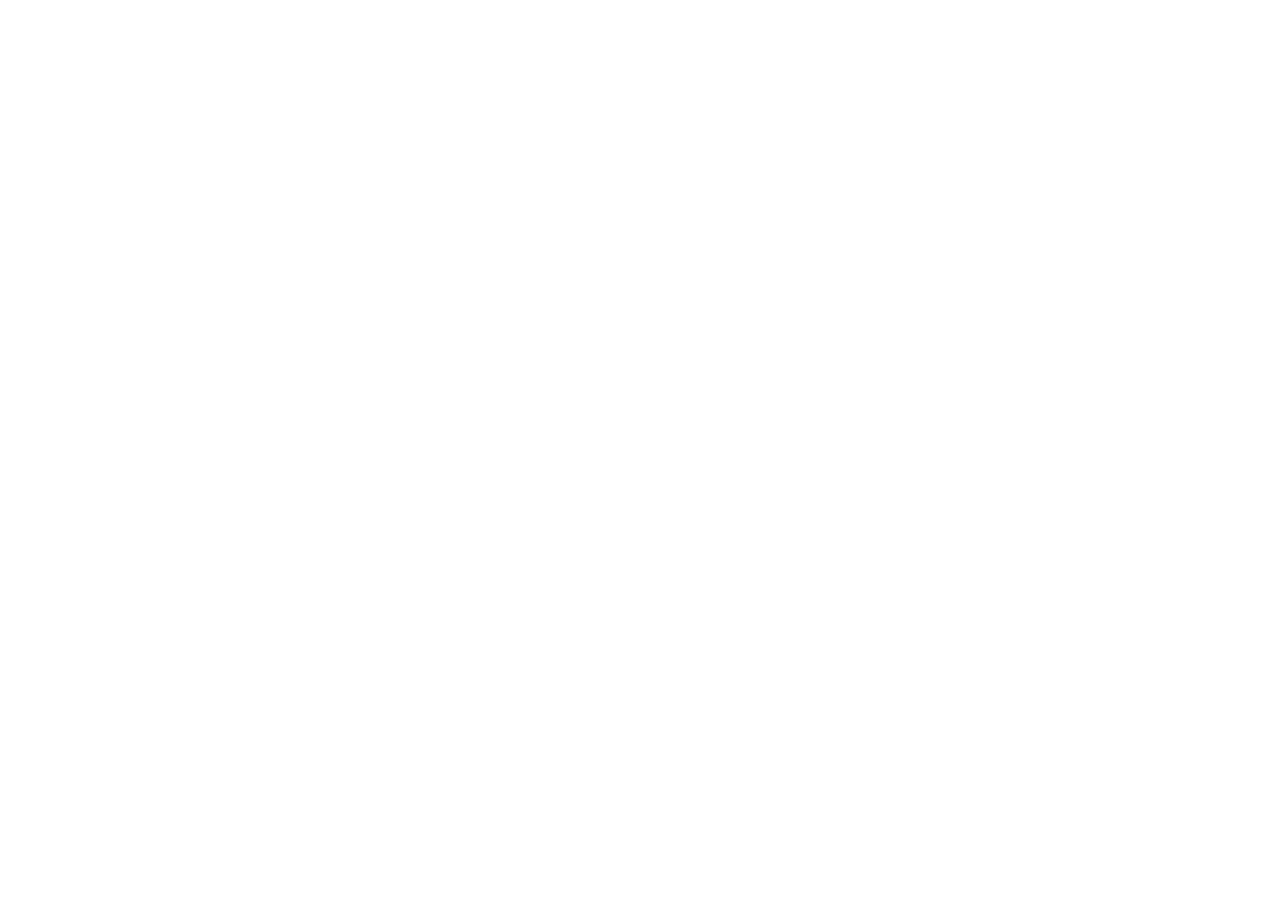
==== arbeidskrav_2/index.html @ 07867b66 "basic sett opp" ====
<!DOCTYPE html>
<html lang="en">
<head>
    <meta charset="UTF-8">
    <meta name="viewport" content="width=device-width, initial-scale=1.0">
    <title>Obligatorisk oppgave 2</title>
</head>
<body>
    
</body>
</html>
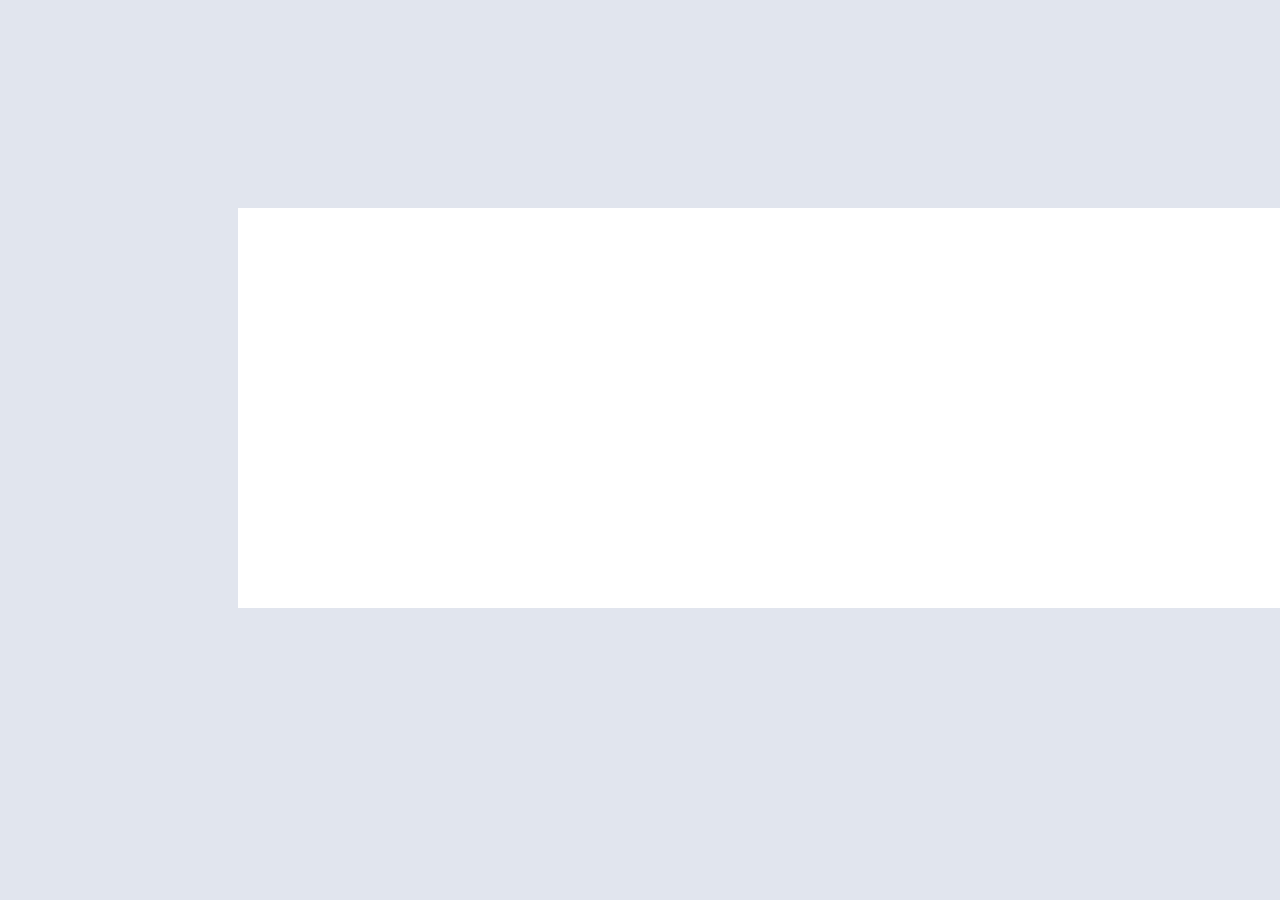
==== commit ebbdd310: "a" ====
--- a/arbeidskrav_2/index.html
+++ b/arbeidskrav_2/index.html
@@ -3,9 +3,35 @@
 <head>
     <meta charset="UTF-8">
     <meta name="viewport" content="width=device-width, initial-scale=1.0">
-    <title>Obligatorisk oppgave 2</title>
+    <title>Obligatorisk optgpgave 2</title>
+    <link rel="preconnect" href="https://fonts.googleapis.com">
+    <link rel="preconnect" href="https://fonts.gstatic.com" crossorigin>
+    <link href="https://fonts.googleapis.com/css2?family=Montserrat:ital,wght@0,100..900;1,100..900&family=Roboto:ital,wght@0,400;1,900&display=swap" rel="stylesheet">
+    <link rel="stylesheet" href="back.css">
+    <link rel="preconnect" href="https://fonts.googleapis.com">
 </head>
+<header>
+
+
+</header>
+
+
+
 <body>
+    <script src="ressurser.js"></script>
+    <script src="testing.js"></script>
+
     
+    <section id="container">
+        <nav id="category-buttons">
+           
+        </nav>
+        <article id="resources2">
+           
+        </article>
+    </section>
+    
+    
+
 </body>
 </html>--- a/arbeidskrav_2/back.css
+++ b/arbeidskrav_2/back.css
@@ -0,0 +1,112 @@
+
+
+
+body{
+    font-family: "Montserrat";
+    background-color: #E1E5EE;
+}
+
+
+#container{
+    position: relative;
+    display: flex;
+
+    width: 1260px;
+    height: 400px;
+    background-color: #ffff ;
+    top: 200px;
+    margin-left:230px ;
+    
+
+}
+
+#resources2{
+
+ display: block;
+ position: absolute;
+ top: 50px;
+ right: 350px;
+
+   
+
+}
+
+#category-buttons{
+
+    display: flex;
+    position: relative;
+    bottom: 80px;
+    justify-content: space-between;
+    right: 10px;
+    
+ 
+    box-shadow: none;
+
+}
+
+
+body button{
+    
+
+    background-color: #2A324B ;
+    color: #ffffff;
+    width: 200px;
+    height: 70px;
+    
+    margin: 10px;
+    font-family: "Montserrat";
+    font-size: larger;
+    font-size: 16px;
+    box-shadow: none;
+}
+
+
+
+
+
+#kategori-html {
+    position: relative;
+
+
+   left: 74px;
+}
+
+#kategori-css {
+    position: relative;
+    
+   right: 144px;
+}
+
+#kategori-javascript {
+    position: relative;
+    
+   left: 74px;
+}
+
+#kategori-react {
+    position: relative;
+   
+   left: 60px;
+}
+
+#kategori-sanity-and-headless-cms  {
+    position: relative;
+    left: 80px;
+    
+}
+
+button.aktiv-kategori{
+
+    background-color: #ffffff;
+    border-color:  #ff050500;
+    color:  black;
+    box-shadow: none;
+}
+
+.kategori-knapp.javascript {
+    width: 250px; 
+}
+
+.kategori-knapp.sanity-and-headless-cms {
+    width: 330px; /
+}
